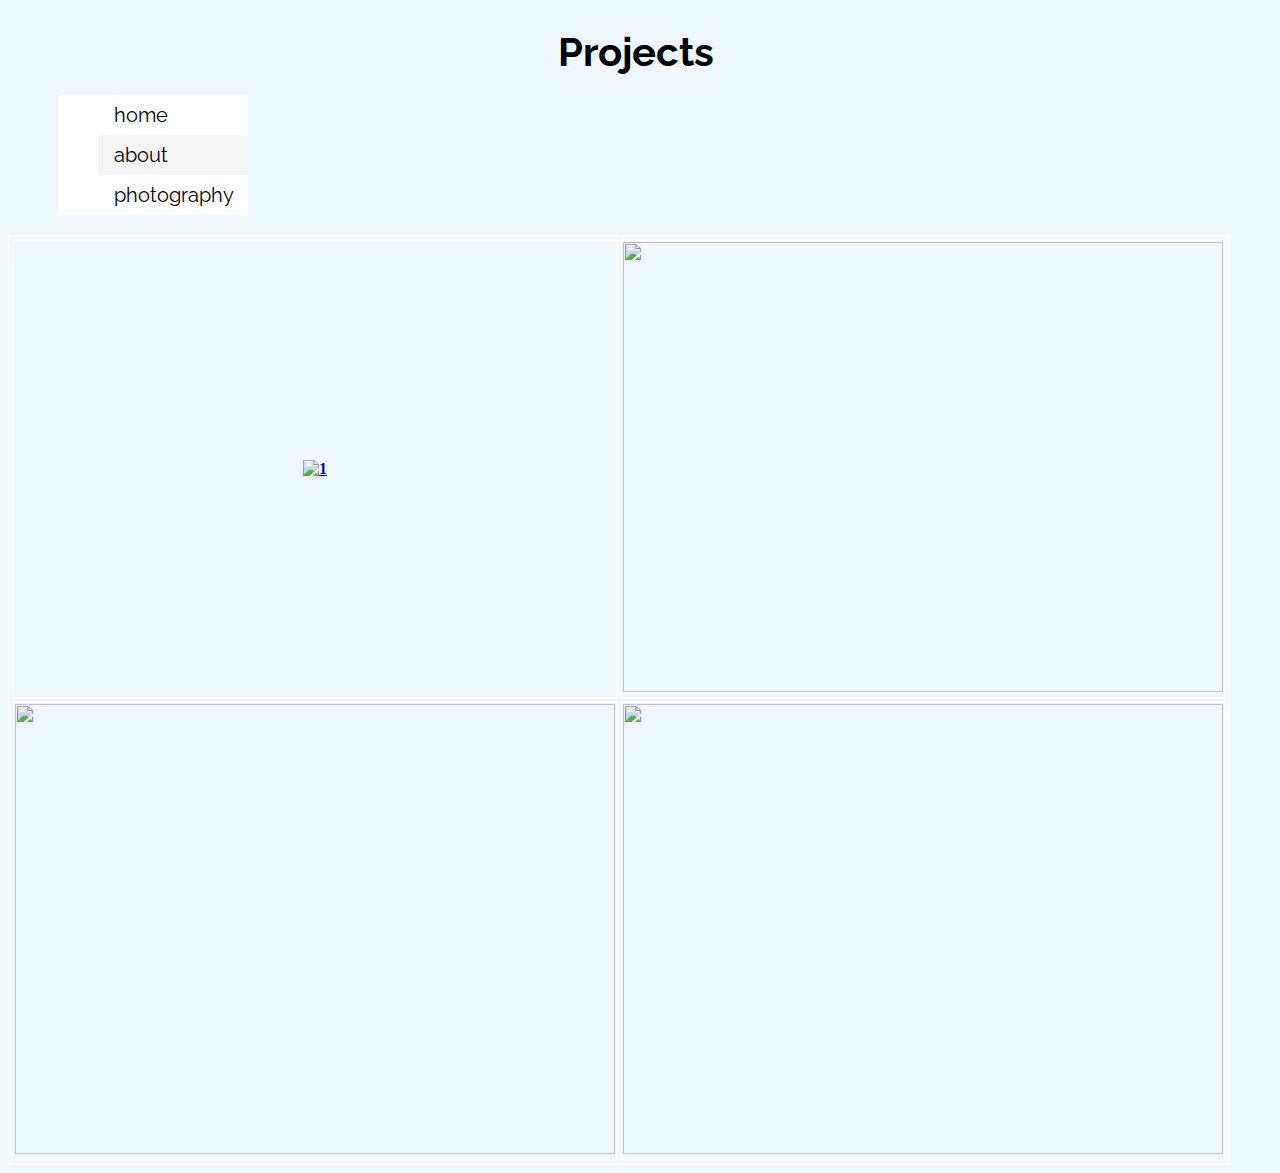
==== index.html @ e370a202 "Add files via upload" ====
<!DOCTYPE html>
<head>
  <link rel="stylesheet" href="style.css">
  <link href="https://fonts.googleapis.com/css?family=Raleway" rel="stylesheet">

</head>

<body>
  <div class="projecthead">Projects</div>

  <ul>
    <li><a href="index.html">home</a></li>
    <li><a class="active" href="about.html">about</a></li>
    <li><a href="photography.html">photography</a></li>
  </ul>
  <style>
  table, th, td {
      border: 2px solid white;
  }
  </style>
  </head>
  <body>

  <table>
    <tr>
      <th><a href=index.html"><img src="images/6.jpg" alt="1" width="600" height="450"></th> </a>
      <th><img src="images/06.jpg" width="600" height="450"></th>
    </tr>
    <tr>
      <th><img src="images/DSC_1885.jpg" width="600" height="450"></th>
      <th><img src="images/06.jpg" width="600" height="450"></th>
    </tr>
  </table>
</body>
---- style.css ----
body{
  background-color: aliceblue;
}

h1{
  font-family: 'Raleway', sans-serif;
  font-size: 40px;
  font-weight: bold;
  color: black;

}

.photohead {
  font-family: 'Raleway', sans-serif;
  font-size: 40px;
  font-weight: bold;
  color: black;
  margin-left: 700px;
  padding-top: 20px;

}

.projecthead {
  font-family: 'Raleway', sans-serif;
  font-size: 40px;
  font-weight: bold;
  color: black;
  margin-left: 550px;
  padding-top: 20px;

}

.description{
  display: block;
  font-family: 'Raleway', sans-serif;
  font-size: 15px;
  font-weight: lighter;
  color: black;
  margin-left: 300px;
  margin-right: 300px;
  padding-top: 20px;


}

ul {
list-style-type: none;
float: left;
padding: 20;
width: 150px;
background-color: white;
font-size: 20px;
margin-left: 50px;

}

li a {
    display: block;
    color: black;
    padding: 8px 16px;
    text-decoration: none;
    font-family: 'Raleway', sans-serif;
}

li a.active {
    background-color: whitesmoke;
    color: black;
}

li a:hover:not(.active) {
    background-color: whitesmoke;
    color: black;
}


.profileimage{

    display: block;
    margin-left: 450px;
    margin-right: 400px;
    opacity: 1;
    width: 50%;
    max-height: 50%;


}

hr{
  margin-left: 300px;
  display: block;
  margin-right: 300px;
}

p{
  font-family: 'Raleway', sans-serif;
  font-size: 15px;
}
.table{
  margin-left: 400px;
}
.photo1{
  margin-left: 450px;
}

.photo2{
  margin-left: 450px;
}
.photo3{
  margin-left: 450px;
}
.photo4{
  margin-left: 450px;
}

.container {
    margin-left: 400px;
    width: 40%;
}

.image {
  opacity: 1;
  display: block;
  width: 100%;
  height: auto;
  transition: .5s ease;
  backface-visibility: hidden;
}

.middle {
  transition: .5s ease;
  opacity: 0;
  position: absolute;
  top: 50%;
  left: 50%;
  transform: translate(-50%, -50%);
  -ms-transform: translate(-50%, -50%)
}

.container:hover .image {
  opacity: 0.3;
}

.container:hover .middle {
  opacity: 1;
}

.text {
  background-color: #black;
  color: white;
  font-size: 16px;
  padding: 16px 32px;
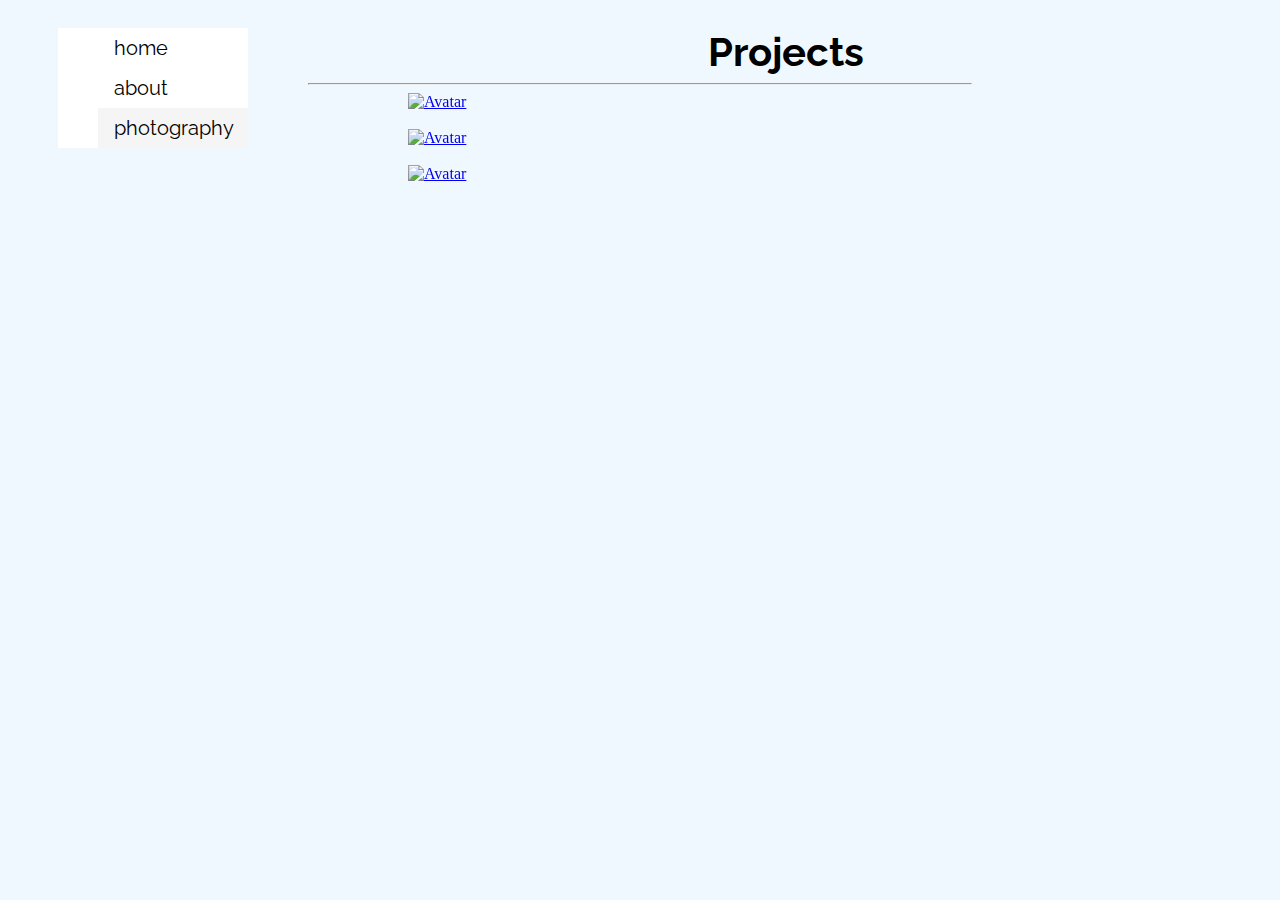
==== commit 5b696eb3: "Update index.html" ====
--- a/index.html
+++ b/index.html
@@ -4,31 +4,37 @@
   <link href="https://fonts.googleapis.com/css?family=Raleway" rel="stylesheet">
 
 </head>
-
 <body>
-  <div class="projecthead">Projects</div>
-
   <ul>
     <li><a href="index.html">home</a></li>
-    <li><a class="active" href="about.html">about</a></li>
-    <li><a href="photography.html">photography</a></li>
+    <li><a href="about.html">about</a></li>
+    <li><a class="active" href="photography.html">photography</a></li>
   </ul>
-  <style>
-  table, th, td {
-      border: 2px solid white;
-  }
-  </style>
-  </head>
-  <body>
 
-  <table>
-    <tr>
-      <th><a href=index.html"><img src="images/6.jpg" alt="1" width="600" height="450"></th> </a>
-      <th><img src="images/06.jpg" width="600" height="450"></th>
-    </tr>
-    <tr>
-      <th><img src="images/DSC_1885.jpg" width="600" height="450"></th>
-      <th><img src="images/06.jpg" width="600" height="450"></th>
-    </tr>
-  </table>
+  <div class="photohead">Projects</div>
+    <hr>
+
+    <div class="container">
+      <a href=photography.html><img src="images/6.jpg" alt="Avatar" class="image" style="width:100%">
+      <div class="middle">
+
+      </div>
+    </div>
+    <br>
+    <div class="container">
+      <img src="images/07.jpg" alt="Avatar" class="image" style="width:100%">
+      <div class="middle">
+
+      </div>
+    </div>
+    <br>
+    <div class="container">
+      <img src="images/DSC_1885.jpg" alt="Avatar" class="image" style="width:100%">
+      <div class="middle">
+
+      </div>
+    </div>
+    </body>
+
 </body>
+</html>
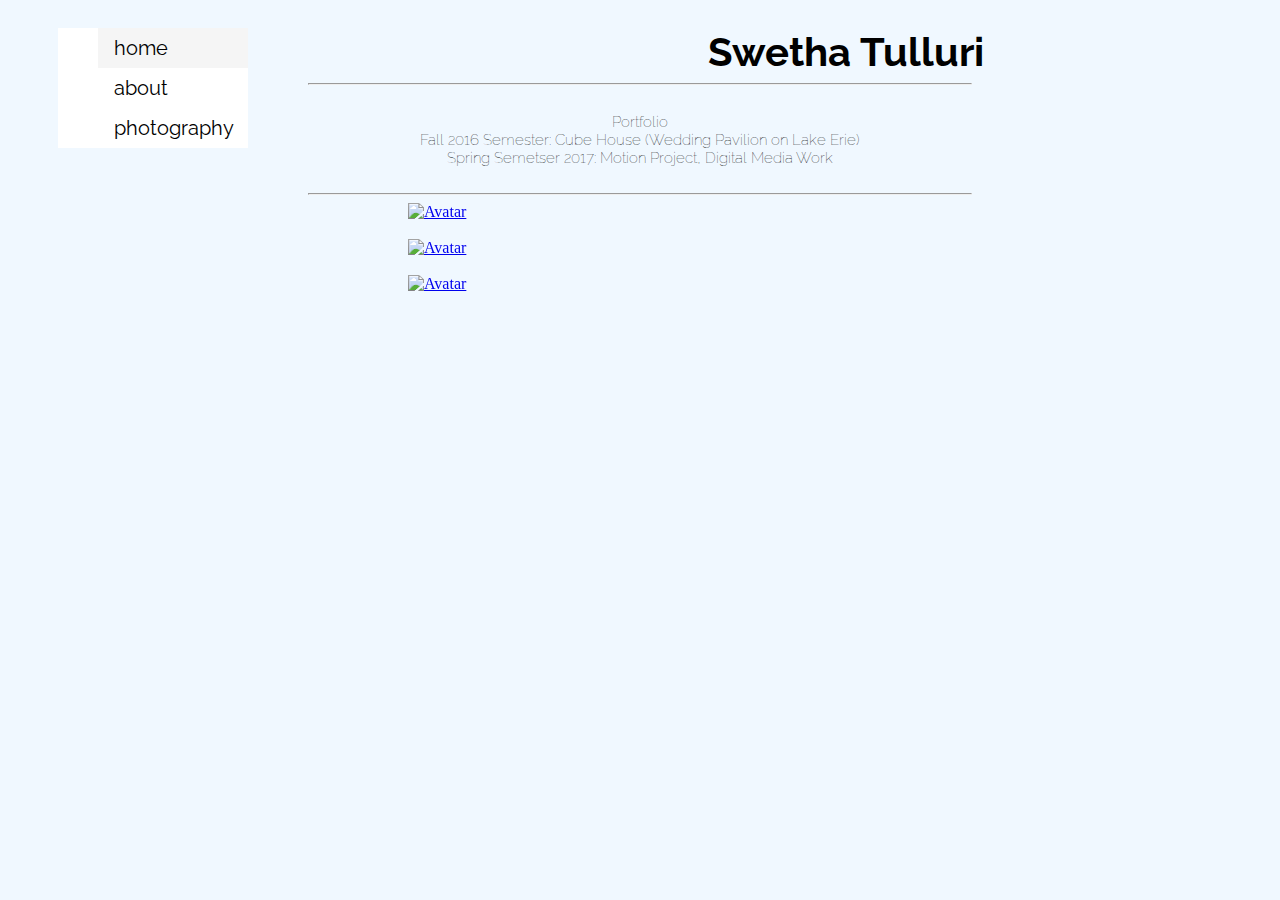
==== commit 79cc5013: "Update index.html" ====
--- a/index.html
+++ b/index.html
@@ -6,31 +6,45 @@
 </head>
 <body>
   <ul>
-    <li><a href="index.html">home</a></li>
+    <li><a class="active" href="index.html">home</a></li>
     <li><a href="about.html">about</a></li>
-    <li><a class="active" href="photography.html">photography</a></li>
+    <li><a href="photography.html">photography</a></li>
   </ul>
 
-  <div class="photohead">Projects</div>
+  <div class="photohead">Swetha Tulluri</div>
     <hr>
+    <div align="center" class="description">
+      Portfolio
+      <br>
+    Fall 2016 Semester: Cube House (Wedding Pavilion on Lake Erie)
+    <br>
+    Spring Semetser 2017: Motion Project, Digital Media Work
+    </div>
+    <br>
+    <hr>
+        <div class="container">
+          <a href=cube.html><img src="images/07.jpg" alt="Avatar" class="image" style="width:100%">
+    
+          </div>
+        </div>
+        <br>
+        <div class="container">
+            <a href=motion.html><img src="images/6.jpg" alt="Avatar" class="image" style="width:100%">
+          <div class="middle">
 
-    <div class="container">
-      <a href=photography.html><img src="images/6.jpg" alt="Avatar" class="image" style="width:100%">
-      <div class="middle">
+          </div>
+        </div>
+        <br>
+        <div class="container">
+          <a href=digital.html><img src="images/11_exterior.jpg" alt="Avatar" class="image" style="width:100%">
+          <div class="middle">
 
       </div>
     </div>
     <br>
-    <div class="container">
-      <img src="images/07.jpg" alt="Avatar" class="image" style="width:100%">
-      <div class="middle">
-
       </div>
     </div>
     <br>
-    <div class="container">
-      <img src="images/DSC_1885.jpg" alt="Avatar" class="image" style="width:100%">
-      <div class="middle">
 
       </div>
     </div>
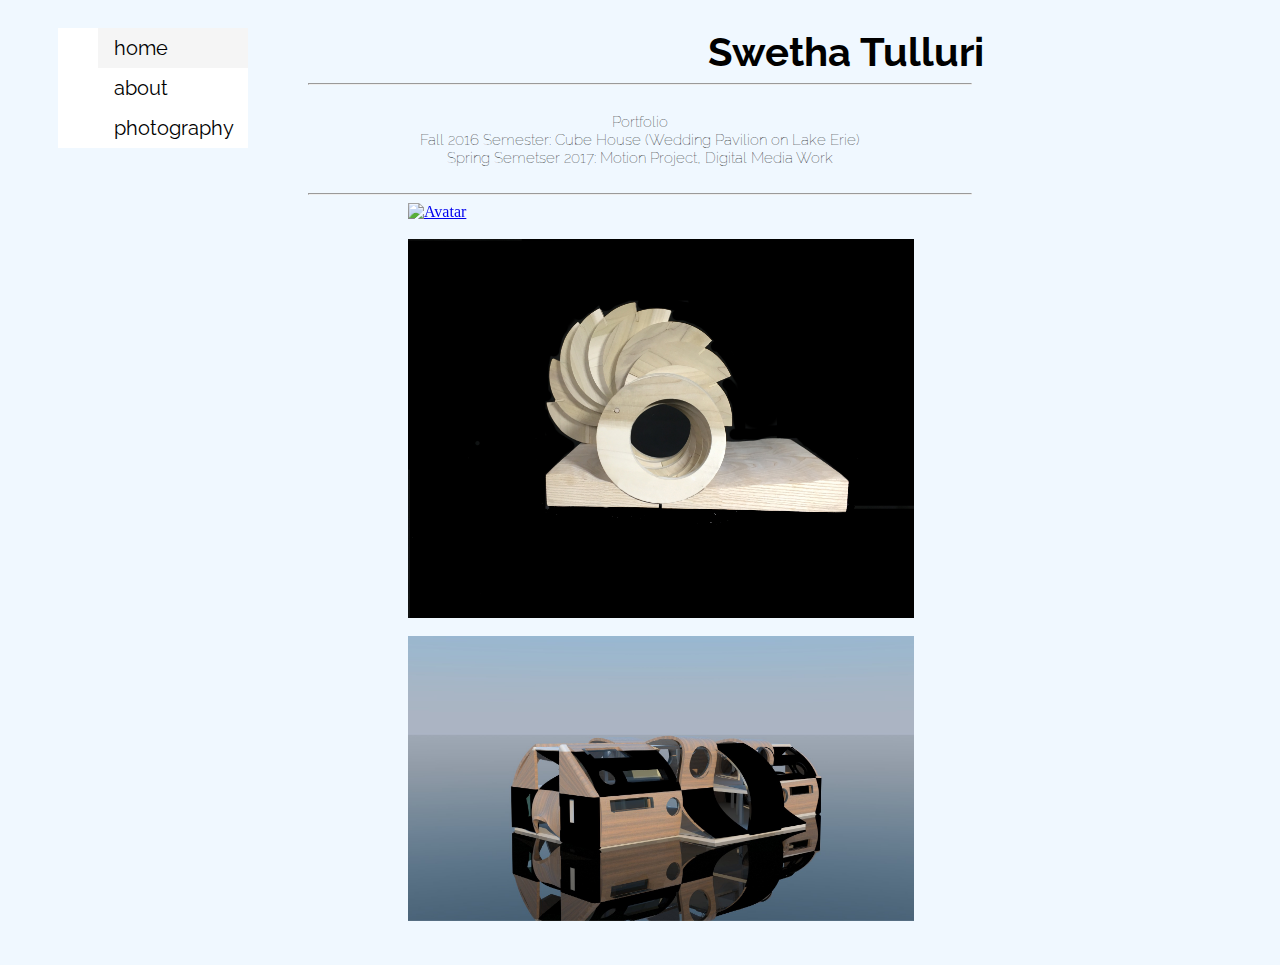
==== commit cfd12bc2: "Update index.html" ====
--- a/index.html
+++ b/index.html
@@ -23,20 +23,20 @@
     <br>
     <hr>
         <div class="container">
-          <a href=cube.html><img src="images/07.jpg" alt="Avatar" class="image" style="width:100%">
+          <a href=cube.html><img src="07.jpg" alt="Avatar" class="image" style="width:100%">
     
           </div>
         </div>
         <br>
         <div class="container">
-            <a href=motion.html><img src="images/6.jpg" alt="Avatar" class="image" style="width:100%">
+            <a href=motion.html><img src="6.jpg" alt="Avatar" class="image" style="width:100%">
           <div class="middle">
 
           </div>
         </div>
         <br>
         <div class="container">
-          <a href=digital.html><img src="images/11_exterior.jpg" alt="Avatar" class="image" style="width:100%">
+          <a href=digital.html><img src="11_exterior.jpg" alt="Avatar" class="image" style="width:100%">
           <div class="middle">
 
       </div>
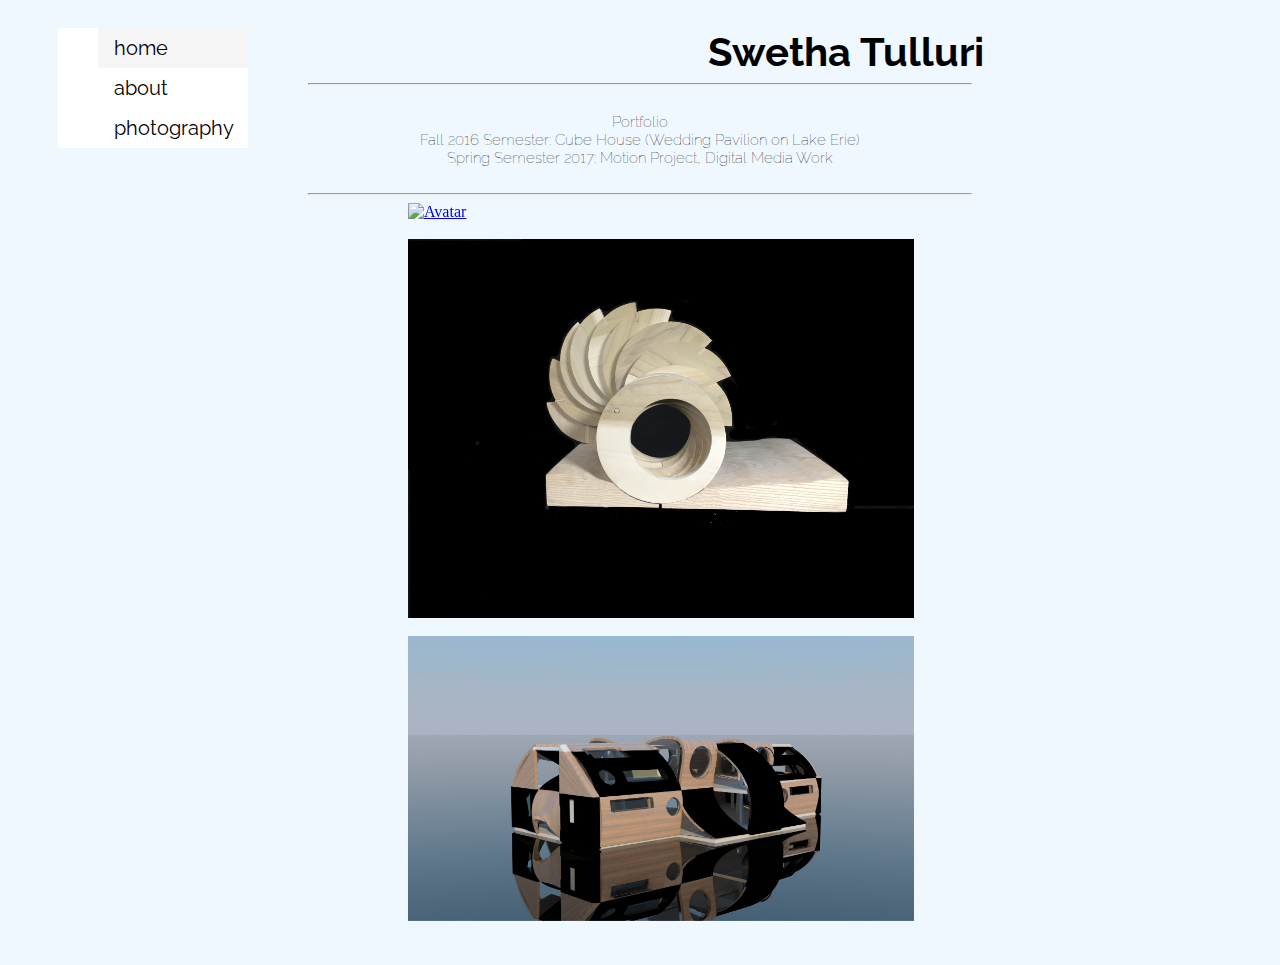
==== commit 400067f0: "Update index.html" ====
--- a/index.html
+++ b/index.html
@@ -18,7 +18,7 @@
       <br>
     Fall 2016 Semester: Cube House (Wedding Pavilion on Lake Erie)
     <br>
-    Spring Semetser 2017: Motion Project, Digital Media Work
+    Spring Semester 2017: Motion Project, Digital Media Work
     </div>
     <br>
     <hr>
